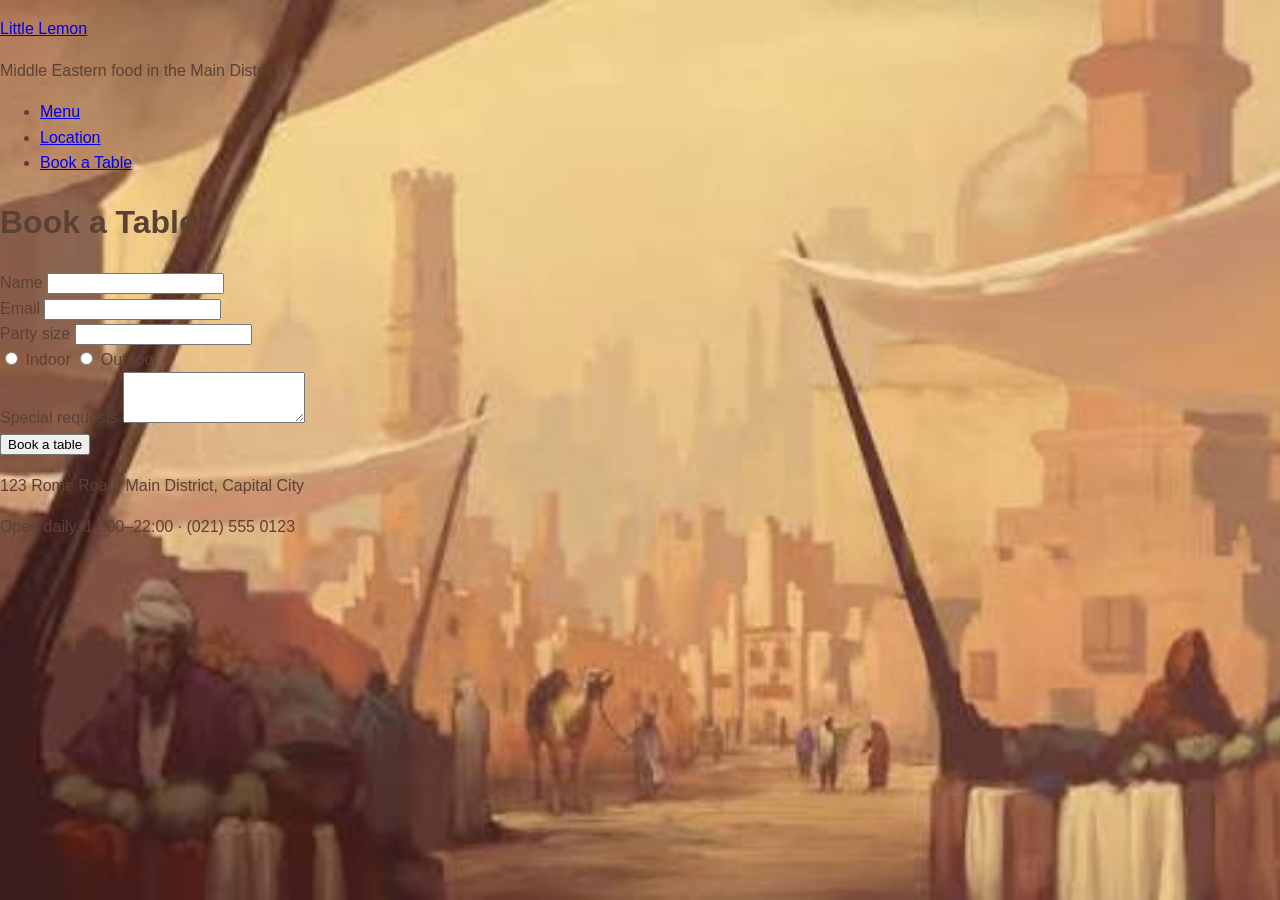
==== book.html @ 820b2187 "Add files via upload" ====
<!-- slide: s2-first-rules · indicator 1 · end state -->
<!DOCTYPE html>
<html>
  <head>
    <title>Book a Table</title>
    <meta name="description" content="Middle Eastern food in the Main District.">
    <meta name="author" content="Lazuardi Al-Muzaki">
    <link rel="stylesheet" href="style.css">
  </head>
  <body>
    <header>
      <p><a href="index.html">Little Lemon</a></p>
      <p>Middle Eastern food in the Main District</p>
    </header>

    <nav>
      <ul>
        <li><a href="index.html">Menu</a></li>
        <li><a href="location.html">Location</a></li>
        <li><a href="book.html">Book a Table</a></li>
      </ul>
    </nav>

    <main>
      <h1>Book a Table</h1>
      <form action="/book" method="post">
        <label for="name">Name</label>
        <input type="text" id="name" name="name">
        <br>
        <label for="email">Email</label>
        <input type="email" id="email" name="email">
        <br>
        <label for="party">Party size</label>
        <input type="number" id="party" name="party">
        <br>
        <input type="radio" id="indoor" name="seating" value="indoor">
        <label for="indoor">Indoor</label>
        <input type="radio" id="outdoor" name="seating" value="outdoor">
        <label for="outdoor">Outdoor</label>
        <br>
        <label for="requests">Special requests</label>
        <textarea id="requests" name="requests" rows="3"></textarea>
        <br>
        <input type="submit" value="Book a table">
      </form>
    </main>

    <footer>
      <p>123 Rome Road, Main District, Capital City</p>
      <p>Open daily, 11:00–22:00 · (021) 555 0123</p>
    </footer>
  </body>
</html>
---- style.css ----
/* ===== GENERAL ===== */

* {
  box-sizing: border-box;
}

body {
  margin: 0;
  font-family: "Trebuchet MS", Arial, sans-serif;
  color: #5C4033;

  background-color: #F4E4C1;
  background-image: url("timur tengah.jpeg");
  background-size: cover;
  background-position: center;
  background-attachment: fixed;

  line-height: 1.6;
}


/* ===== CONTAINER ===== */

.container {
  width: 90%;
  max-width: 1100px;
  margin: 0 auto;
}


/* ===== HEADER ===== */

.site-header {
  background-color: rgba(255, 248, 231, 0.95);
  text-align: center;
  padding: 45px 20px 30px;
}

.logo {
  color: #5C4033;
  font-family: Georgia, "Times New Roman", serif;
  font-size: 42px;
  font-weight: bold;
  text-decoration: none;
}

.tagline {
  margin: 5px 0 0;
  font-size: 16px;
}


/* ===== NAVIGATION ===== */

.navbar {
  background-color: #5C4033;
  padding: 12px 0;
}

.navbar ul {
  display: flex;
  justify-content: center;
  gap: 45px;

  list-style: none;
  margin: 0;
  padding: 0;
}

.navbar a {
  color: #FFF8E7;
  text-decoration: none;
  font-weight: bold;
}

.navbar a:hover {
  color: #F4C95D;
}


/* ===== HERO ===== */

.hero {
  text-align: center;
  padding: 70px 20px 60px;

  background-color: rgba(255, 248, 231, 0.88);
}

.hero h1 {
  margin: 0 0 10px;

  color: #5C4033;
  font-family: Georgia, "Times New Roman", serif;
  font-size: 48px;
}

.hero p {
  max-width: 650px;
  margin: 0 auto;
  font-size: 18px;
}


/* ===== SECTION ===== */

.menu-section,
.price-section {
  padding: 65px 0;
  background-color: rgba(255, 248, 231, 0.92);
}

.section-heading {
  text-align: center;
  margin-bottom: 35px;
}

.section-heading h2 {
  margin-bottom: 5px;

  color: #5C4033;
  font-family: Georgia, "Times New Roman", serif;
  font-size: 32px;
}

.section-heading p {
  margin-top: 0;
}


/* ===== MENU GRID ===== */

.menu-grid {
  display: grid;
  grid-template-columns: repeat(3, 1fr);
  gap: 30px;
}


/* ===== MENU CARD ===== */

.menu-card {
  overflow: hidden;

  background-color: #FFFDF7;
  border-radius: 15px;

  box-shadow: 0 6px 18px rgba(92, 64, 51, 0.15);

  transition: transform 0.2s ease;
}

.menu-card:hover {
  transform: translateY(-5px);
}

.menu-card img {
  display: block;

  width: 100%;
  height: 210px;

  object-fit: cover;
}

.menu-content {
  padding: 25px;
}

.menu-content h3 {
  margin: 0 0 8px;

  color: #5C4033;
  font-family: Georgia, "Times New Roman", serif;
  font-size: 25px;
}

.menu-content p {
  margin: 8px 0;
}

.menu-content .price {
  margin-top: 18px;

  color: #8A4F2A;
  font-size: 21px;
  font-weight: bold;
}


/* ===== PRICE TABLE ===== */

.table-container {
  max-width: 750px;
  margin: 0 auto;
}

table {
  width: 100%;
  border-collapse: collapse;

  background-color: #FFFDF7;

  box-shadow: 0 5px 15px rgba(92, 64, 51, 0.12);
}

th,
td {
  padding: 16px 20px;
  text-align: left;

  border-bottom: 1px solid #E4D4B8;
}

th {
  color: #FFF8E7;
  background-color: #5C4033;
}

td:last-child {
  font-weight: bold;
}


/* ===== RESERVATION ===== */

.reservation {
  padding: 70px 20px;

  text-align: center;

  color: #FFF8E7;
  background-color: #5C4033;
}

.reservation h2 {
  margin-top: 0;

  color: #FFF8E7;
  font-family: Georgia, "Times New Roman", serif;
  font-size: 32px;
}

.reservation p {
  margin-bottom: 25px;
}

.button {
  display: inline-block;

  padding: 12px 28px;

  color: #5C4033;
  background-color: #F4C95D;

  border-radius: 8px;

  font-weight: bold;
  text-decoration: none;
}

.button:hover {
  background-color: #FFF8E7;
}


/* ===== FOOTER ===== */

.site-footer {
  padding: 30px 20px;

  text-align: center;

  color: #FFF8E7;
  background-color: #3D2A22;
}

.site-footer p {
  margin: 5px;
}

.copyright {
  margin-top: 15px !important;
  font-size: 13px;
  opacity: 0.8;
}


/* ===== RESPONSIVE ===== */

@media (max-width: 800px) {

  .menu-grid {
    grid-template-columns: 1fr;
  }

  .navbar ul {
    gap: 20px;
  }

  .hero h1 {
    font-size: 38px;
  }

}

@media (max-width: 500px) {

  .navbar ul {
    flex-direction: column;
    align-items: center;
    gap: 8px;
  }

  .logo {
    font-size: 34px;
  }

}
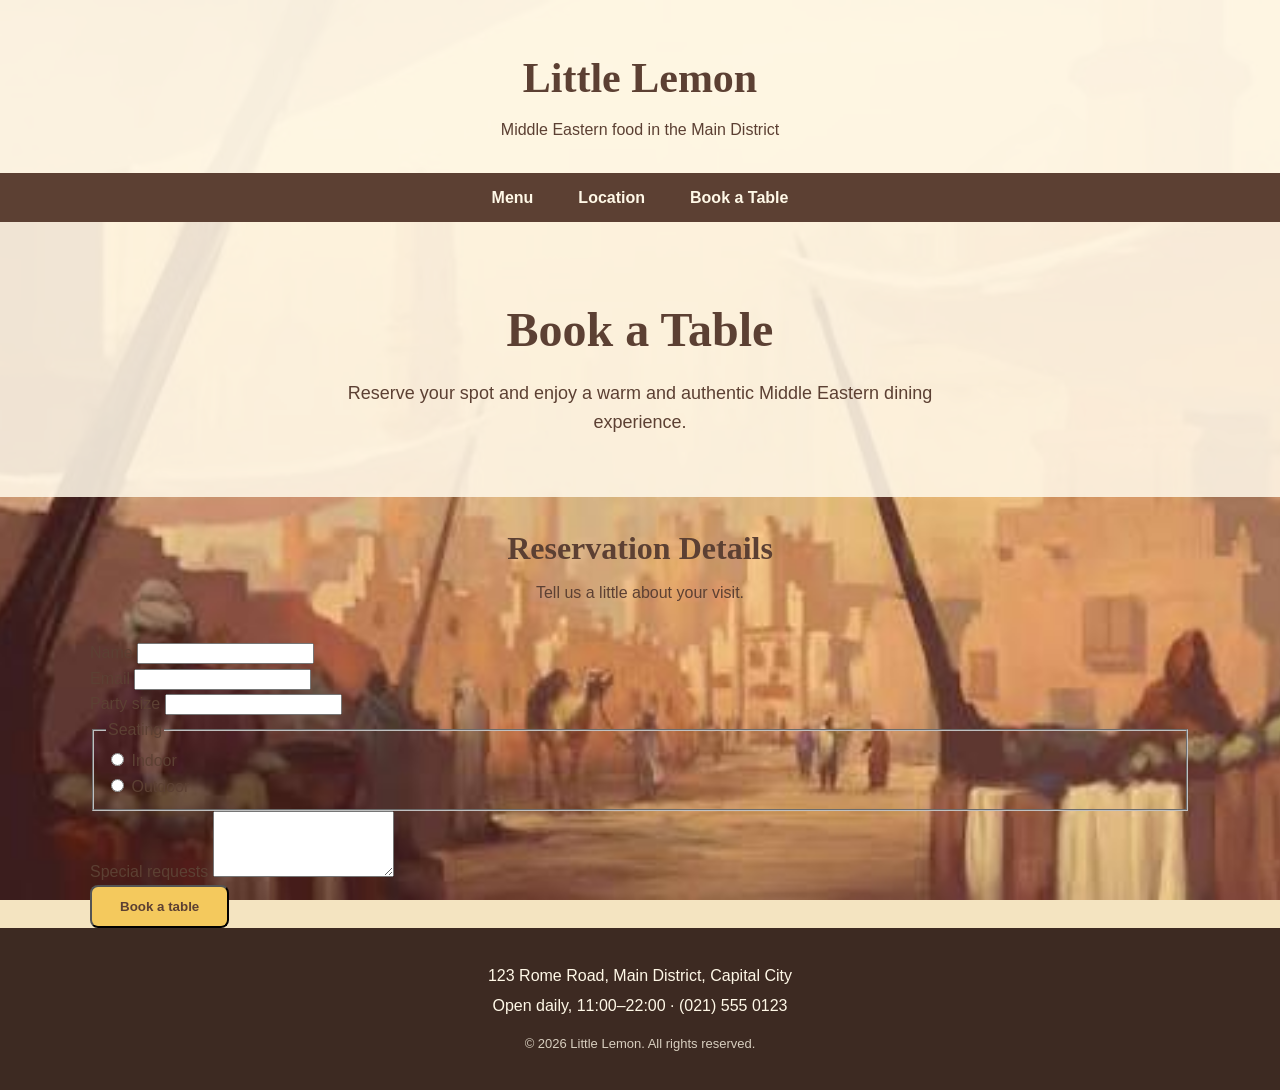
==== commit f0be1ad2: "Update book.html" ====
--- a/book.html
+++ b/book.html
@@ -1,53 +1,130 @@
-<!-- slide: s2-first-rules · indicator 1 · end state -->
 <!DOCTYPE html>
-<html>
-  <head>
-    <title>Book a Table</title>
-    <meta name="description" content="Middle Eastern food in the Main District.">
-    <meta name="author" content="Lazuardi Al-Muzaki">
-    <link rel="stylesheet" href="style.css">
-  </head>
-  <body>
-    <header>
-      <p><a href="index.html">Little Lemon</a></p>
-      <p>Middle Eastern food in the Main District</p>
-    </header>
+<html lang="en">
+<head>
+  <meta charset="UTF-8">
+  <meta name="viewport" content="width=device-width, initial-scale=1.0">
 
-    <nav>
+  <title>Book a Table | Little Lemon</title>
+
+  <meta
+    name="description"
+    content="Book a table at Little Lemon, a Middle Eastern restaurant in the Main District."
+  >
+
+  <meta name="author" content="Lazuardi Al-Muzaki">
+
+  <link rel="stylesheet" href="style.css">
+</head>
+
+<body>
+
+  <!-- ===== HEADER ===== -->
+  <header class="site-header">
+    <div class="container">
+      <a href="index.html" class="logo">Little Lemon</a>
+      <p class="tagline">Middle Eastern food in the Main District</p>
+    </div>
+  </header>
+
+
+  <!-- ===== NAVIGATION ===== -->
+  <nav class="navbar">
+    <div class="container">
       <ul>
         <li><a href="index.html">Menu</a></li>
         <li><a href="location.html">Location</a></li>
         <li><a href="book.html">Book a Table</a></li>
       </ul>
-    </nav>
+    </div>
+  </nav>
 
-    <main>
-      <h1>Book a Table</h1>
-      <form action="/book" method="post">
-        <label for="name">Name</label>
-        <input type="text" id="name" name="name">
-        <br>
-        <label for="email">Email</label>
-        <input type="email" id="email" name="email">
-        <br>
-        <label for="party">Party size</label>
-        <input type="number" id="party" name="party">
-        <br>
-        <input type="radio" id="indoor" name="seating" value="indoor">
-        <label for="indoor">Indoor</label>
-        <input type="radio" id="outdoor" name="seating" value="outdoor">
-        <label for="outdoor">Outdoor</label>
-        <br>
-        <label for="requests">Special requests</label>
-        <textarea id="requests" name="requests" rows="3"></textarea>
-        <br>
-        <input type="submit" value="Book a table">
-      </form>
-    </main>
 
-    <footer>
+  <!-- ===== MAIN CONTENT ===== -->
+  <main>
+
+    <!-- ===== HERO ===== -->
+    <section class="hero">
+      <div class="container">
+        <h1>Book a Table</h1>
+        <p>
+          Reserve your spot and enjoy a warm and authentic
+          Middle Eastern dining experience.
+        </p>
+      </div>
+    </section>
+
+
+    <!-- ===== BOOKING FORM ===== -->
+    <section class="form-section">
+      <div class="container">
+
+        <div class="section-heading">
+          <h2>Reservation Details</h2>
+          <p>Tell us a little about your visit.</p>
+        </div>
+
+        <form class="booking-form" action="/book" method="post">
+
+          <div class="form-group">
+            <label for="name">Name</label>
+            <input type="text" id="name" name="name">
+          </div>
+
+          <div class="form-group">
+            <label for="email">Email</label>
+            <input type="email" id="email" name="email">
+          </div>
+
+          <div class="form-group">
+            <label for="party">Party size</label>
+            <input type="number" id="party" name="party" min="1">
+          </div>
+
+          <fieldset class="form-group seating">
+            <legend>Seating</legend>
+
+            <div class="radio-option">
+              <input type="radio" id="indoor" name="seating" value="indoor">
+              <label for="indoor">Indoor</label>
+            </div>
+
+            <div class="radio-option">
+              <input type="radio" id="outdoor" name="seating" value="outdoor">
+              <label for="outdoor">Outdoor</label>
+            </div>
+          </fieldset>
+
+          <div class="form-group">
+            <label for="requests">Special requests</label>
+            <textarea id="requests" name="requests" rows="4"></textarea>
+          </div>
+
+          <button type="submit" class="button">Book a table</button>
+
+        </form>
+
+      </div>
+    </section>
+
+  </main>
+
+
+  <!-- ===== FOOTER ===== -->
+  <footer class="site-footer">
+    <div class="container">
+
       <p>123 Rome Road, Main District, Capital City</p>
-      <p>Open daily, 11:00–22:00 · (021) 555 0123</p>
-    </footer>
-  </body>
+
+      <p>
+        Open daily, 11:00–22:00 · (021) 555 0123
+      </p>
+
+      <p class="copyright">
+        &copy; 2026 Little Lemon. All rights reserved.
+      </p>
+
+    </div>
+  </footer>
+
+</body>
 </html>
